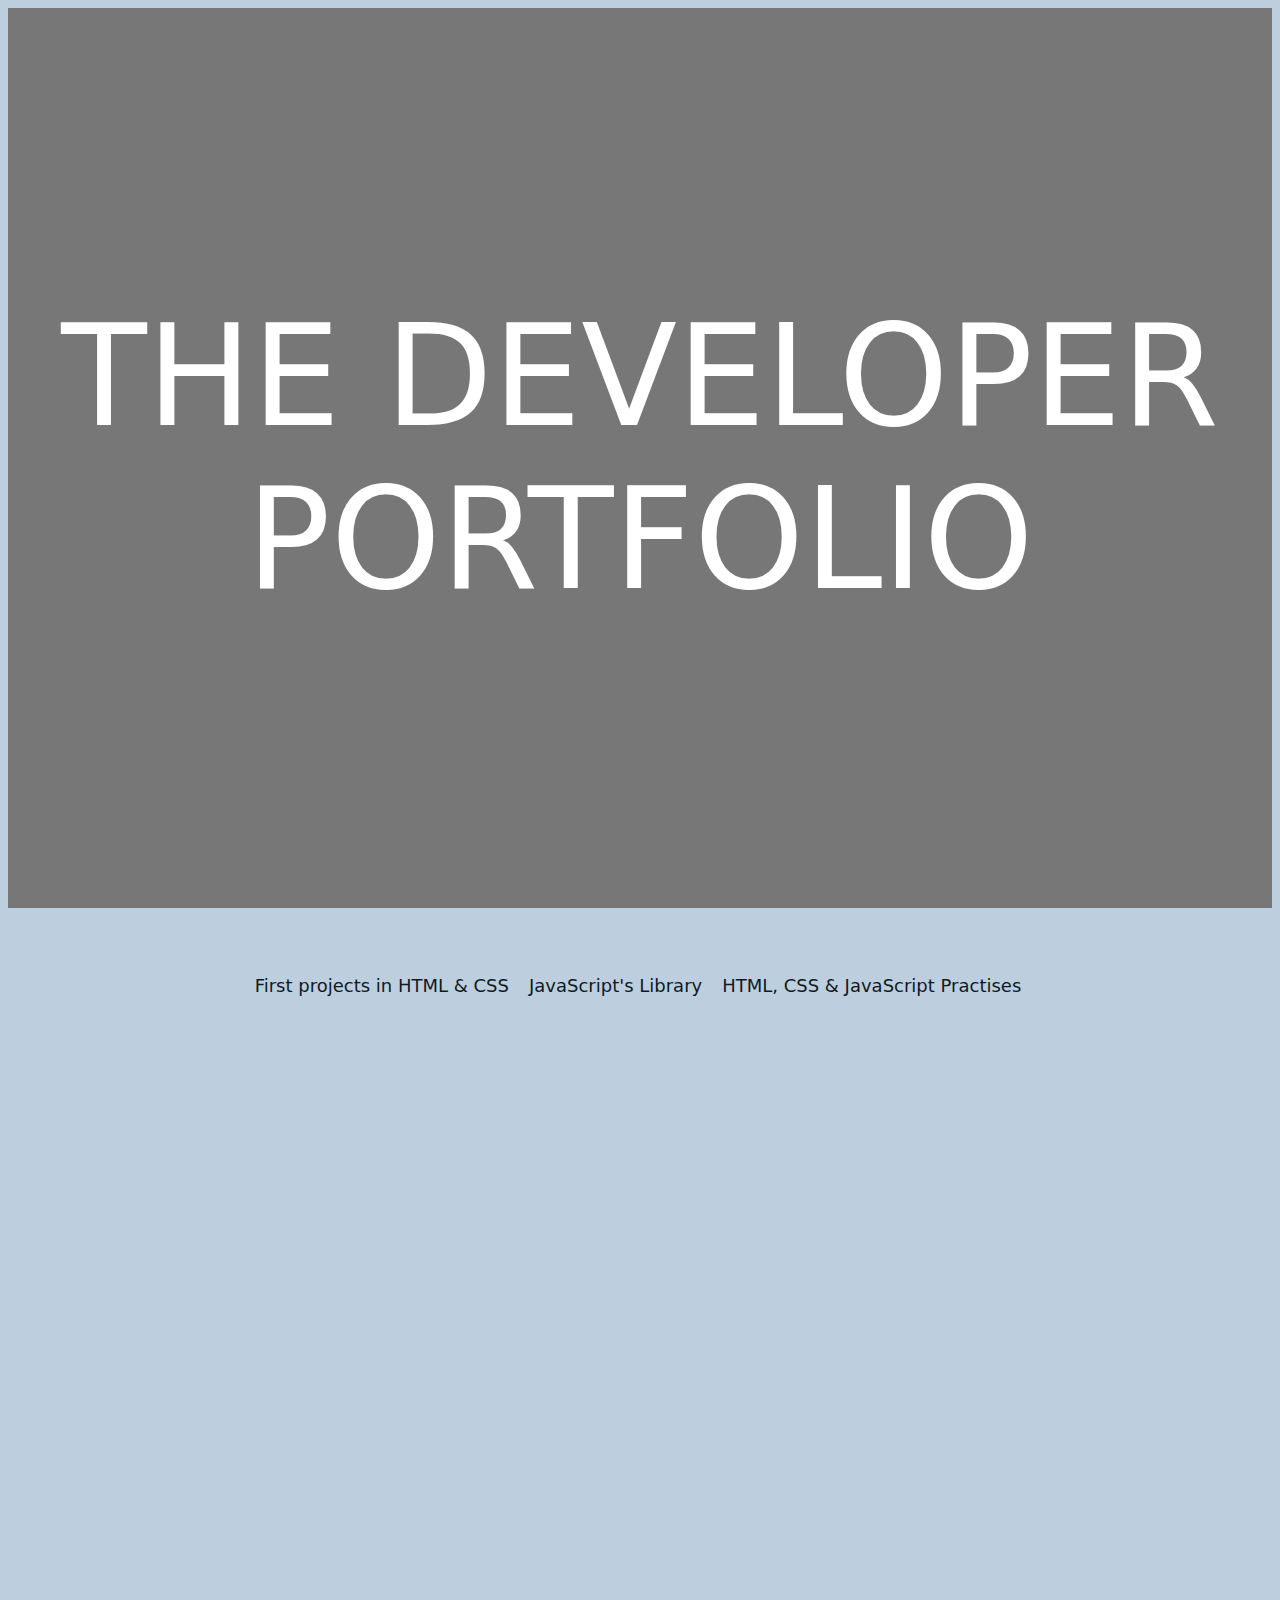
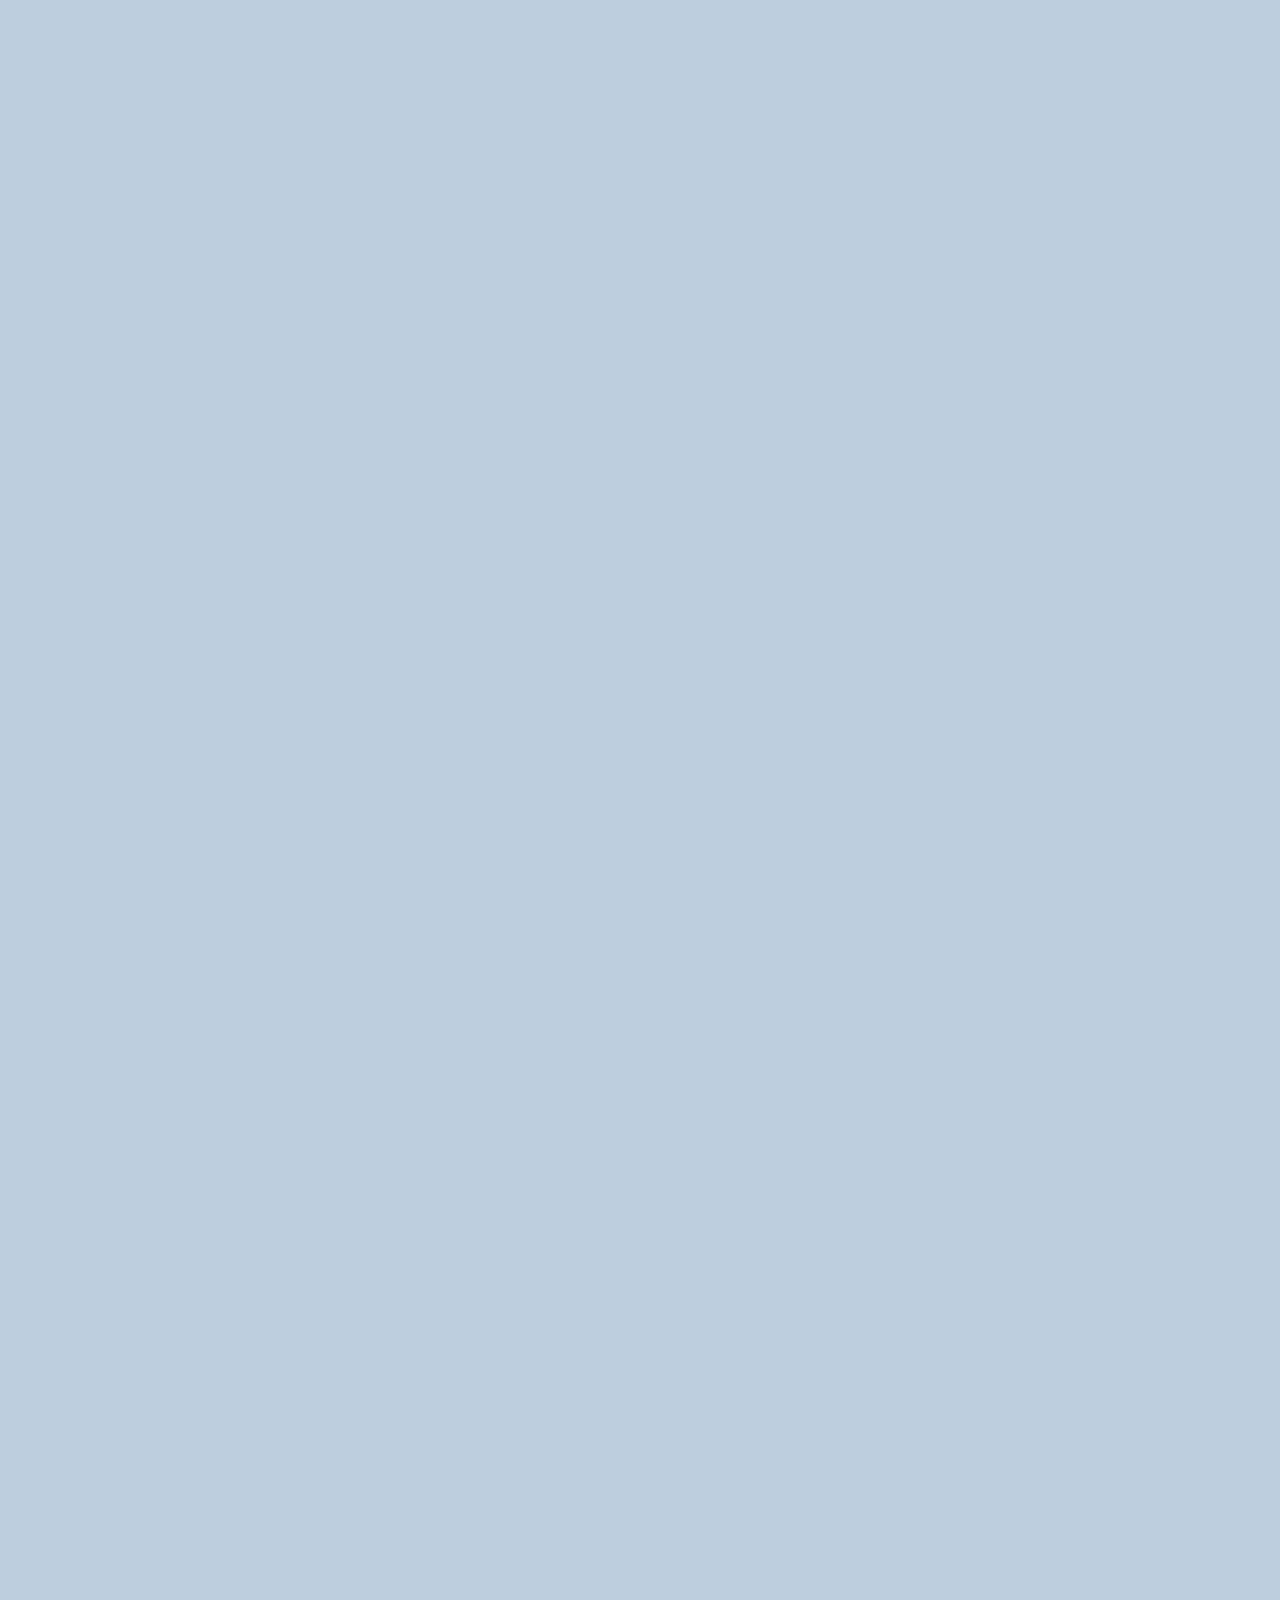
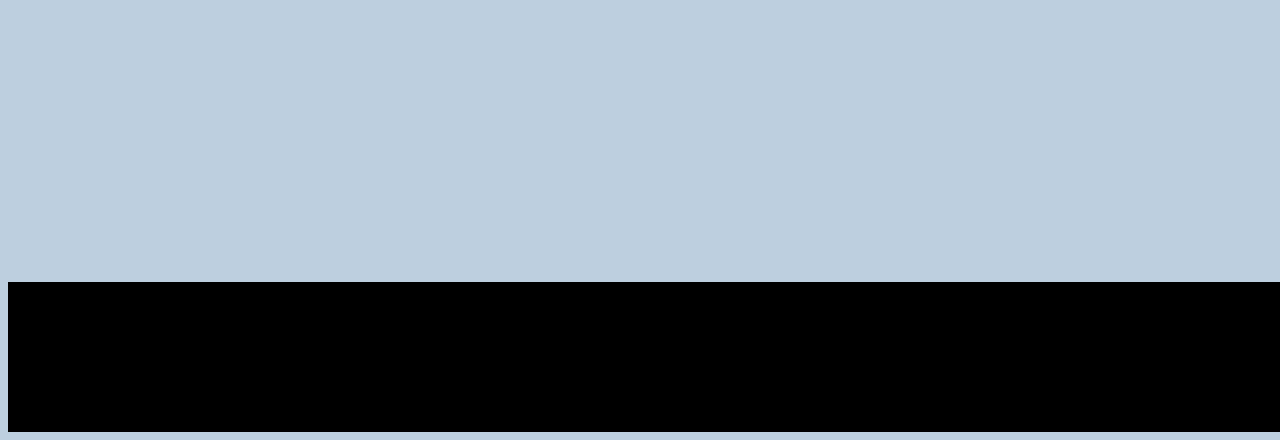
==== index.html @ 22b177d3 "Portfolio_Commit" ====
<!DOCTYPE html>
<html>

<head>
    <meta charset="UTF-8">
    <link rel="stylesheet" href="https://code.s3.yandex.net/web-code/normalize.css">
    <link rel="stylesheet" href="style.css">
    <link rel="icon" type="image" href="https://cdn-icons-png.flaticon.com/512/639/639394.png">
    <title>Portfolio</title>

</head>

<body>
    <header class="header">
        <div class="overlay">
            <h1 class="header-title">The Developer Portfolio</h1>
        </div>
    </header>

    <div class="menu">
        <p><a href="#top" class="menu-link">First projects in HTML & CSS</a></p>
        <a href="#mid" class="menu-link">JavaScript's Library</a>
        <a href="#bot" class="menu-link">HTML, CSS & JavaScript Practises</a>
    </div>
    <div class="main">
        <div class="flex-row">
            <div class="flex-row">
                <div class="project project_beginner project_music-album">
                    <a name="top"></a>
                </div>
                <div class="project project_beginner project_design-principles"></div>
            </div>
            <div class="flex-row flex-row_reversed">
                <div class="flex-column flex-column_reversed">
                    <div class="project project_frameworks project_p5">
                        <video class="project-video" src="https://code.s3.yandex.net/web-code/like.mp4" autoplay muted
                            loop></video>
                        <a name="mid"></a>
                    </div>
                    <div class=" flex-row flex-row_frameworks-inner">
                        <div class="project project_frameworks project_slider"></div>
                        <div class="project project_frameworks project_reactive"></div>
                    </div>
                </div>
                <div class="project project_frameworks project_procrastinate">
                    <video class="project-video" src="https://code.s3.yandex.net/web-code/procrastinate.mov" autoplay
                        muted loop></video>
                </div>
            </div>
        </div>
        <div class="flex-row">
            <div class="project project_vanilla project_how-to-study"></div>
            <div class="project project_vanilla project_across-russia"></div>
            <div class="project project_vanilla project_mesto">
                <a name="bot"></a>
            </div>
        </div>
    </div>

    <div class="footer">
        <div class="logo"></div>
    </div>
</body>

</html>
---- style.css ----
body {
    font-family: system-ui, -apple-system, BlinkMacSystemFont, 'Segoe UI', Roboto, Oxygen, Ubuntu, Cantarell, 'Open Sans', 'Helvetica Neue', sans-serif;
    background-color: rgba(36, 95, 150, 0.3)
}

.header {
    height: 100vh;
    background-color: #eee;
    background-image: url(https://tmpromotop.ru/pics/9a68f44db8c04fd6fe1abfddf1ba7976.gif);
    background-size: cover;
    background-position: center;
    text-align: center;
    margin: 0 0 10px 0;

}

.overlay {
    display: flex;
    background-color: rgba(0, 0, 0, .5);
    width: 100%;
    height: 100%;
}

.header-title {
    font-size: 140px;
    color: white;
    text-transform: uppercase;
    font-weight: 250;
    margin: auto;
}


.menu {
    display: flex;
    justify-content: center;
    min-height: 75px;
    align-items: center;
    flex-wrap: wrap;
    max-width: 1330px;
    min-width: 1280px;
    margin: 40px auto;


}

.menu-link {
    font-size: 18px;
    margin-right: 20px;
    text-decoration: none;
    color: #10191E;
}

.main {
    max-width: 1330px;
    min-width: 1280px;
    margin: auto;
}

.project {
    background-position: center;
    background-size: cover;

}

.project_beginner {
    width: 636px;
    height: 430px;
}

.project_music-album {
    background-image: url(https://code.s3.yandex.net/web-code/album.png);
    margin: auto 10px;
}

.project_design-principles {
    background-image: url(https://code.s3.yandex.net/web-code/design.png);
    margin: auto 10px;
}

.flex-row {
    display: flex;
    justify-content: space-between;
    flex-wrap: wrap;
}

.flex-row_reversed {
    flex-direction: row-reverse;
    margin: 60px 0;
}

.flex-column {
    width: 636px;
    height: 557px;
    display: flex;
    justify-content: space-between;
}

.flex-column_reversed {
    flex-direction: column-reverse;
    margin: auto 10px;
}

.project_procrastinate {
    width: 636px;
    height: 557px;
    margin: auto 10px;
}

.project-video {
    width: 100%;
    height: 100%;
    object-fit: cover;
}

.project_p5 {
    width: 636px;
    height: 240px;
}

.flex-row_frameworks-inner {
    width: 636px;
    height: 290px;
}

.project_reactive {
    width: 306px;
    height: 290px;
    background-image: url(https://code.s3.yandex.net/web-code/reactive.gif);
}

.project_slider {
    width: 306px;
    height: 290px;
    background-image: url(https://code.s3.yandex.net/web-code/slider.gif);
}

.project_vanilla {
    width: 306px;
    height: 290px;
}

.project_how-to-study {
    background-image: url(https://code.s3.yandex.net/web-code/how-to-study.png);
    order: 3;
}

.project_across-russia {
    background-image: url(https://code.s3.yandex.net/web-code/across-russia.png);
    order: 2;
    flex-basis: 636px;
}

.project_mesto {
    background-image: url(https://code.s3.yandex.net/web-code/mesto.png);
    order: 1;
    margin: 0 0 35px 0;
}

.footer {
    height: 150px;
    width: 100%;
    display: flex;
    justify-content: center;
    max-width: 3000px;
    min-width: 1280px;
    margin: auto;
    background-color: black;
}

.logo {
    width: 145px;
    height: 25px;
    background-image: url(https://bit-tech-torg.ru/images/brands/609ed8b8e3238.jpg);
    background-size: contain;
    background-repeat: no-repeat;
    background-position: center;
    margin: auto;
}
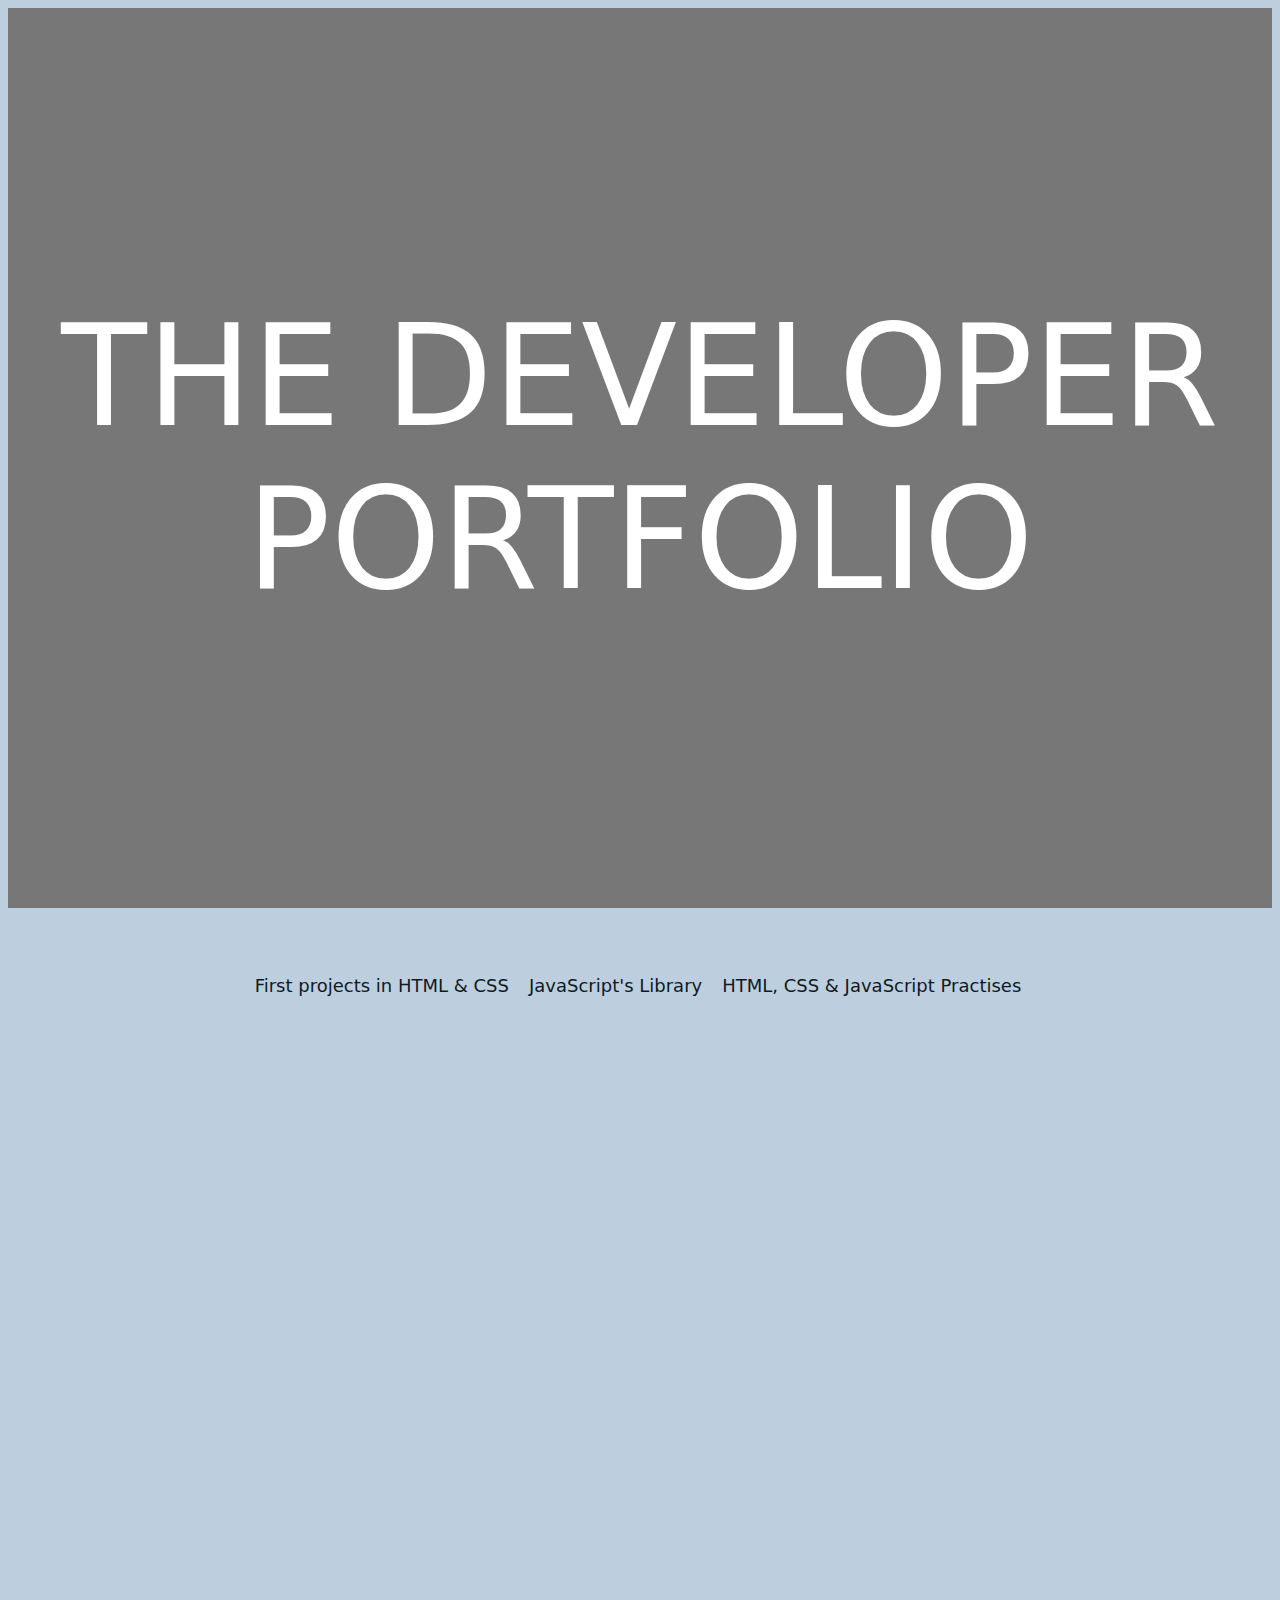
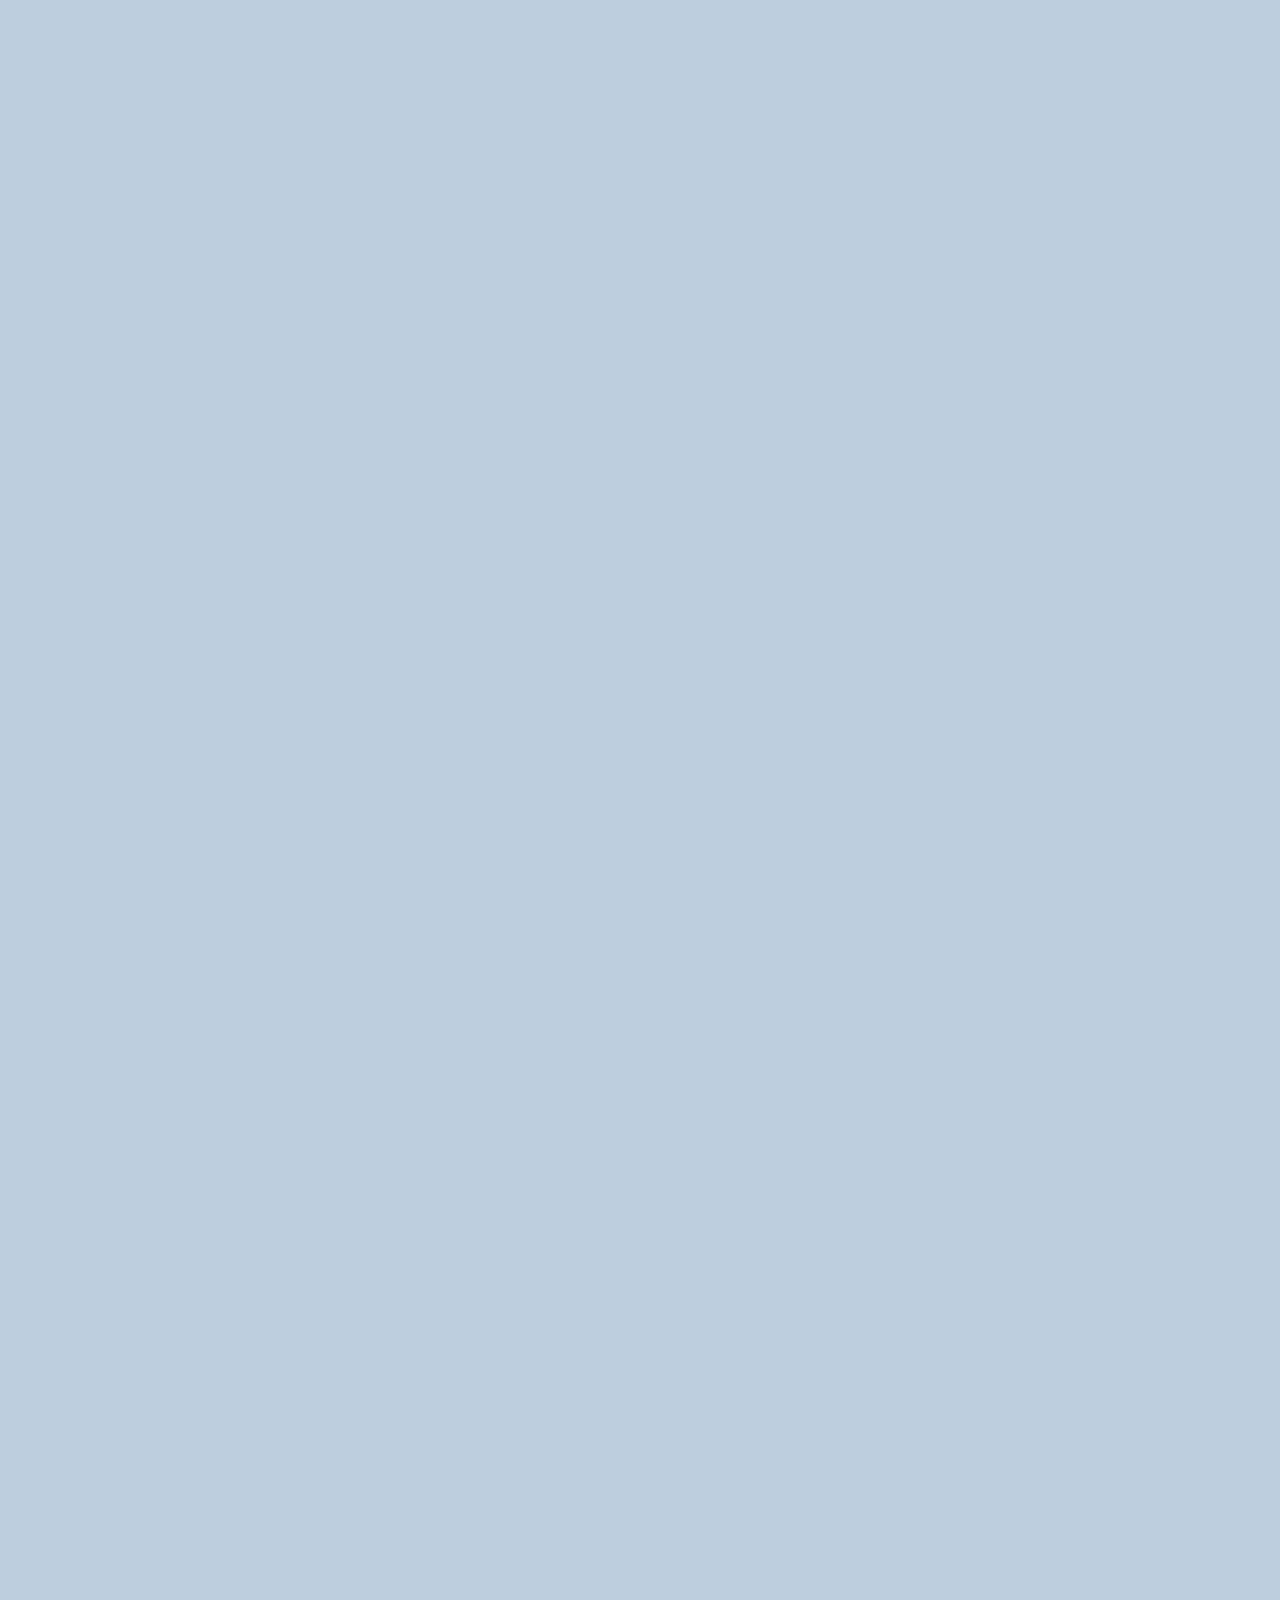
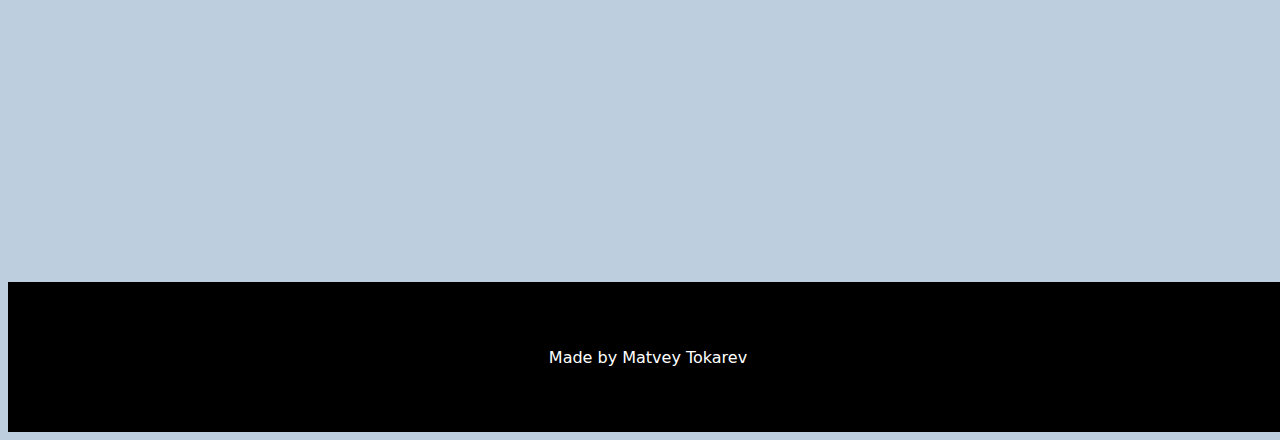
==== commit 0469a650: "feature/footer" ====
--- a/index.html
+++ b/index.html
@@ -58,6 +58,9 @@
     </div>
 
     <div class="footer">
+        <div class="footer-sign">
+            <p>Made by Matvey Tokarev</p>
+        </div>
         <div class="logo"></div>
     </div>
 </body>
--- a/style.css
+++ b/style.css
@@ -158,21 +158,18 @@
 
 .footer {
     height: 150px;
-    width: 100%;
+    width: 1520;
     display: flex;
     justify-content: center;
-    max-width: 3000px;
+    max-width: 100%;
     min-width: 1280px;
     margin: auto;
     background-color: black;
 }
 
-.logo {
-    width: 145px;
-    height: 25px;
-    background-image: url(https://bit-tech-torg.ru/images/brands/609ed8b8e3238.jpg);
-    background-size: contain;
-    background-repeat: no-repeat;
-    background-position: center;
+.footer-sign {
+    color: white;
+    font-size: 16px;
     margin: auto;
-}+    text-align: center;
+}
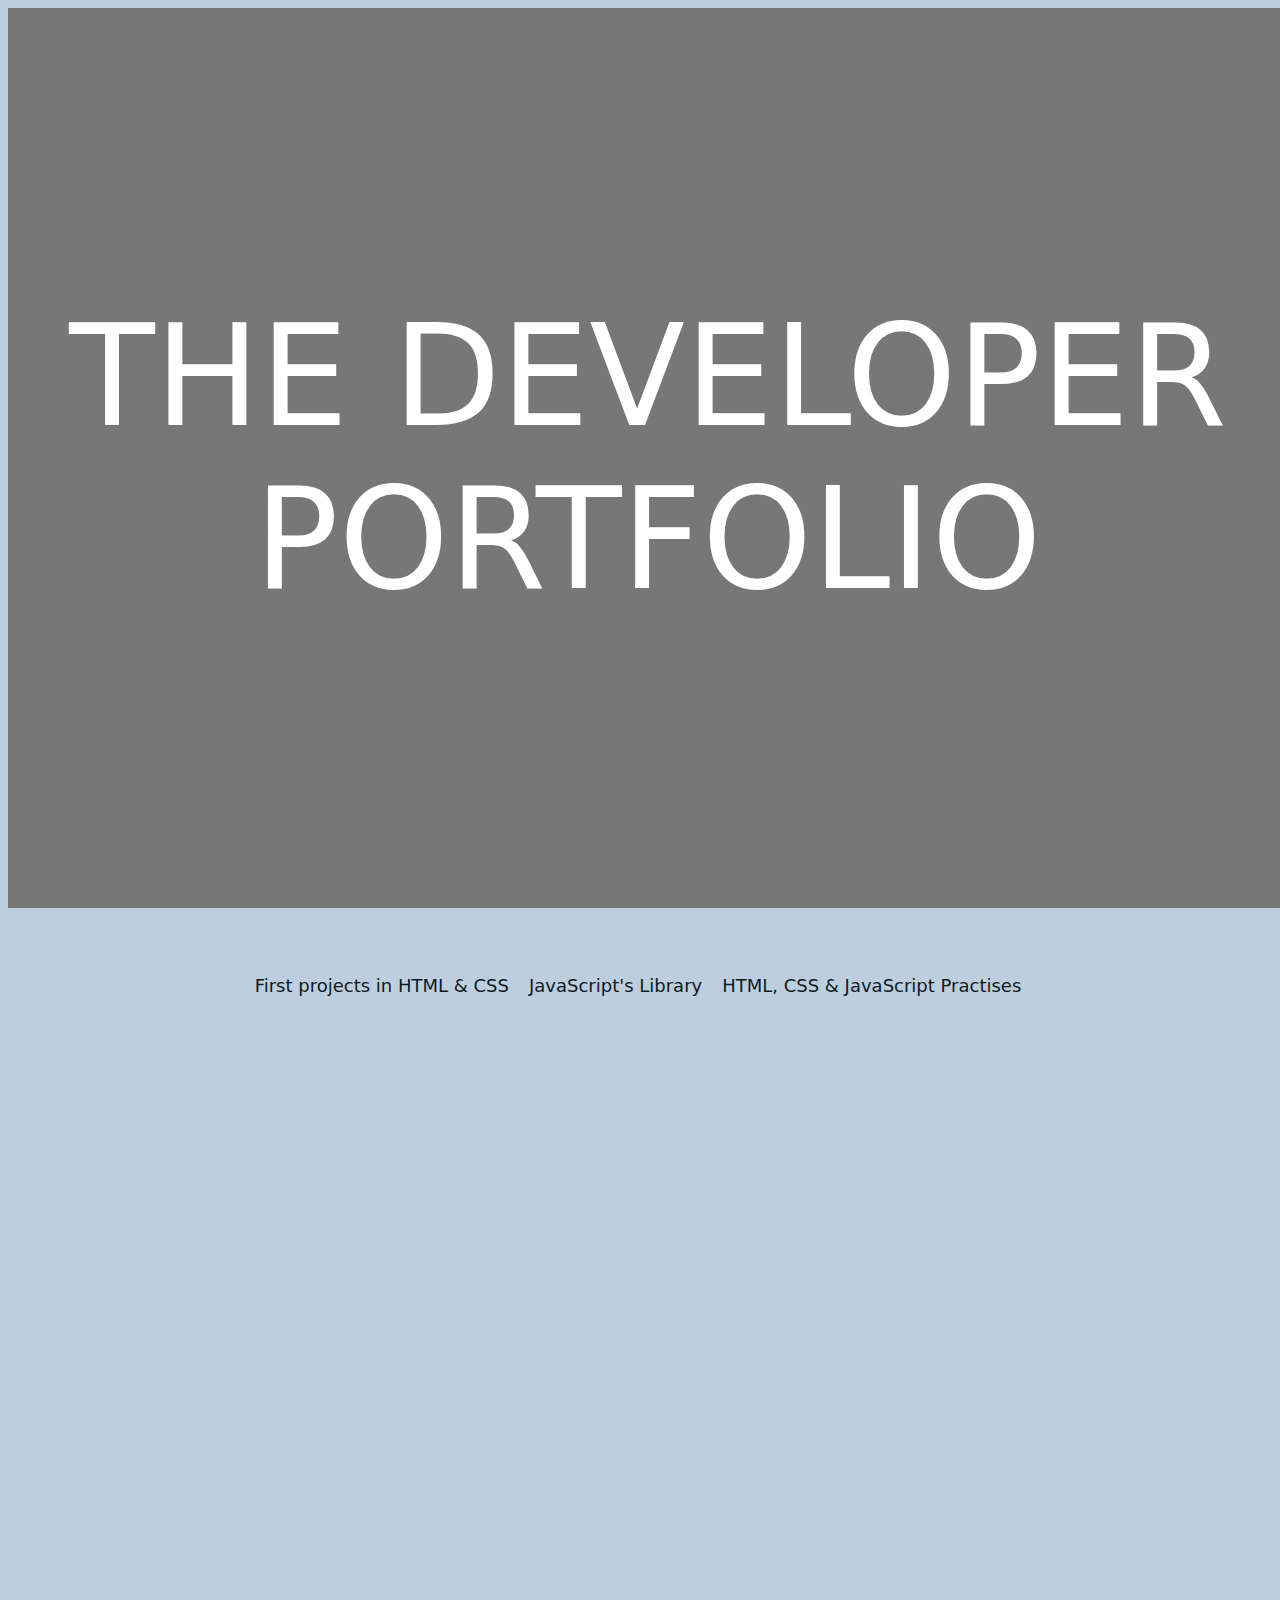
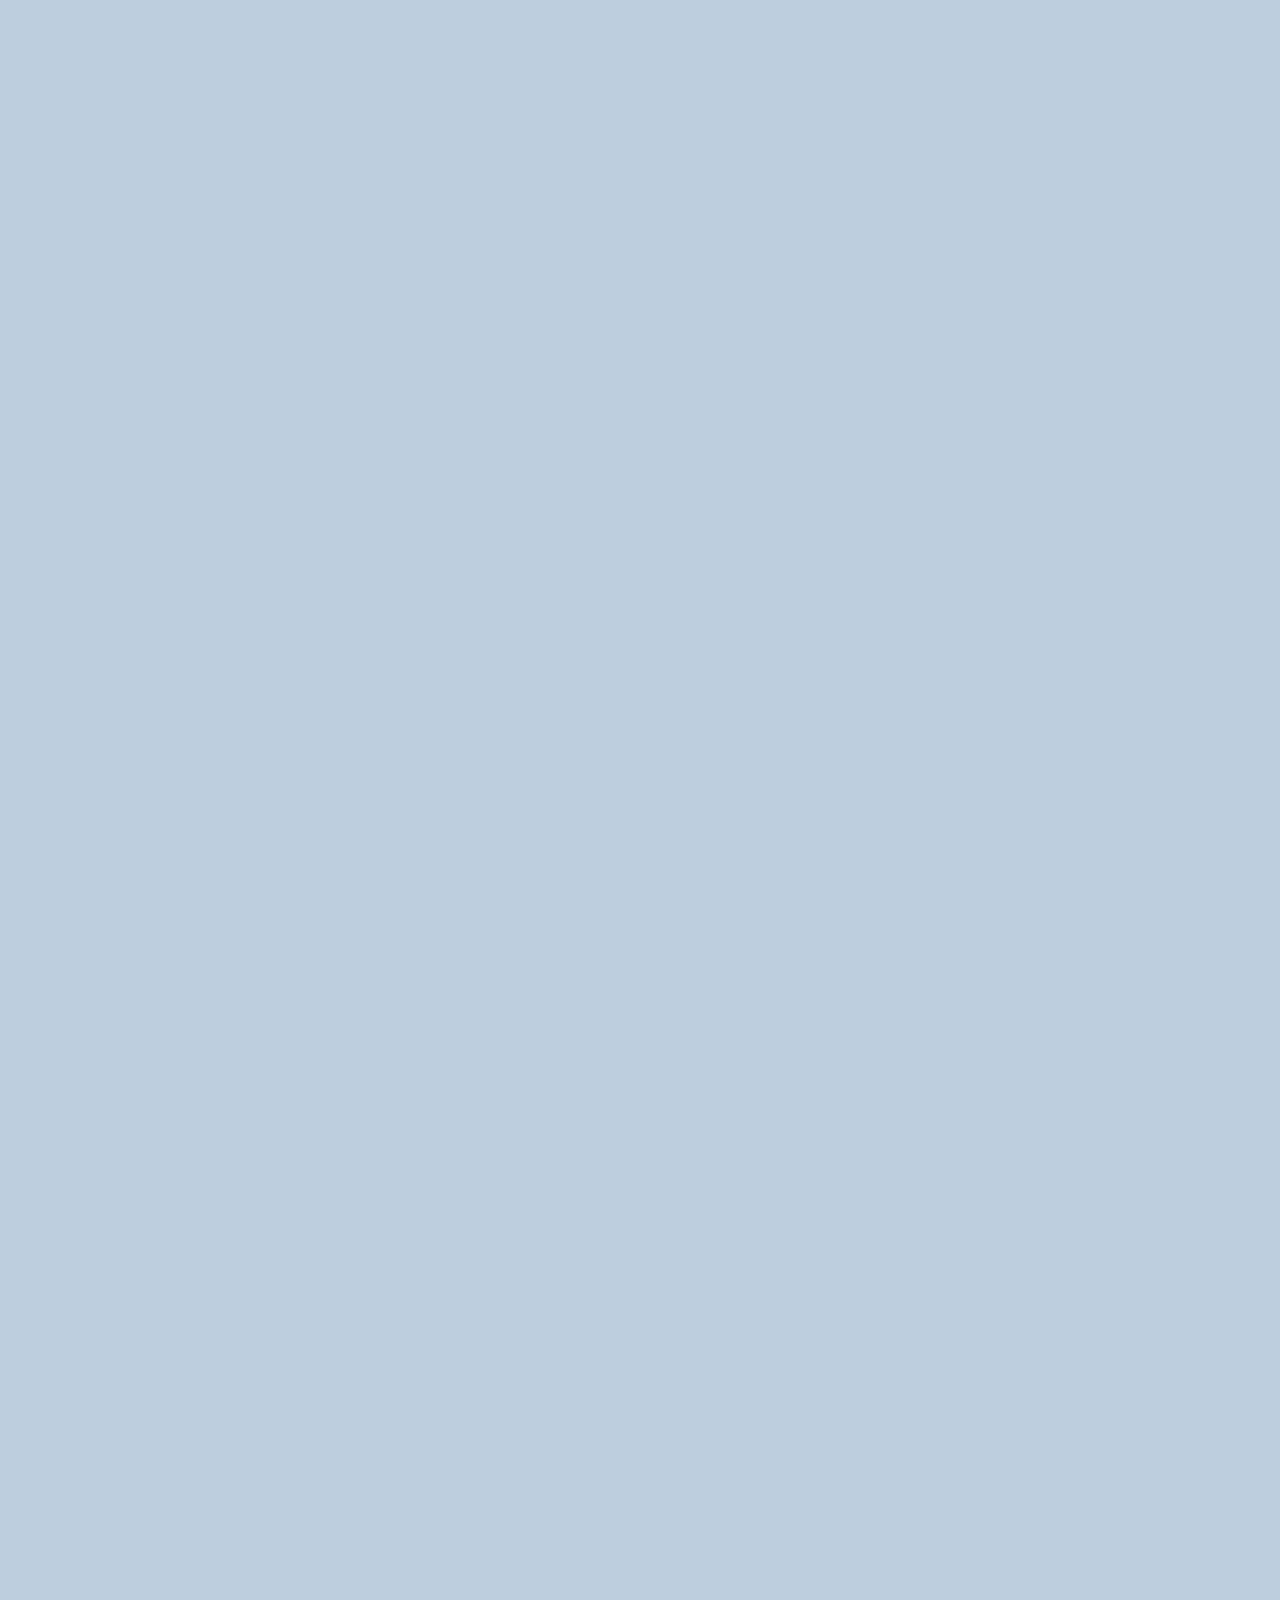
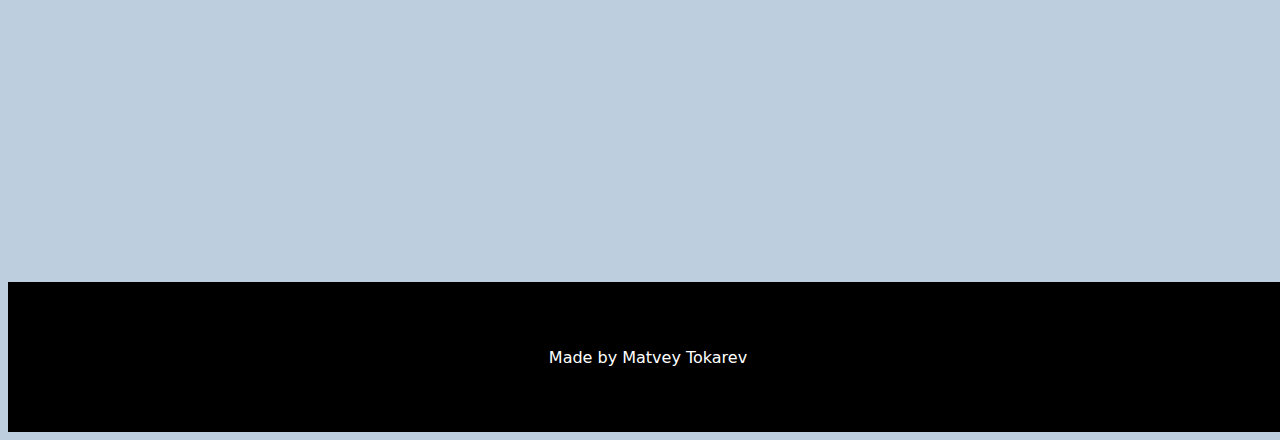
==== commit d28350cf: "fix:metatag" ====
--- a/index.html
+++ b/index.html
@@ -2,6 +2,7 @@
 <html>
 
 <head>
+    <meta name="viewport" content="width=device-width, initial-scale=1">
     <meta charset="UTF-8">
     <link rel="stylesheet" href="https://code.s3.yandex.net/web-code/normalize.css">
     <link rel="stylesheet" href="style.css">
--- a/style.css
+++ b/style.css
@@ -5,6 +5,7 @@
 
 .header {
     height: 100vh;
+    width: 100vw;
     background-color: #eee;
     background-image: url(https://tmpromotop.ru/pics/9a68f44db8c04fd6fe1abfddf1ba7976.gif);
     background-size: cover;
